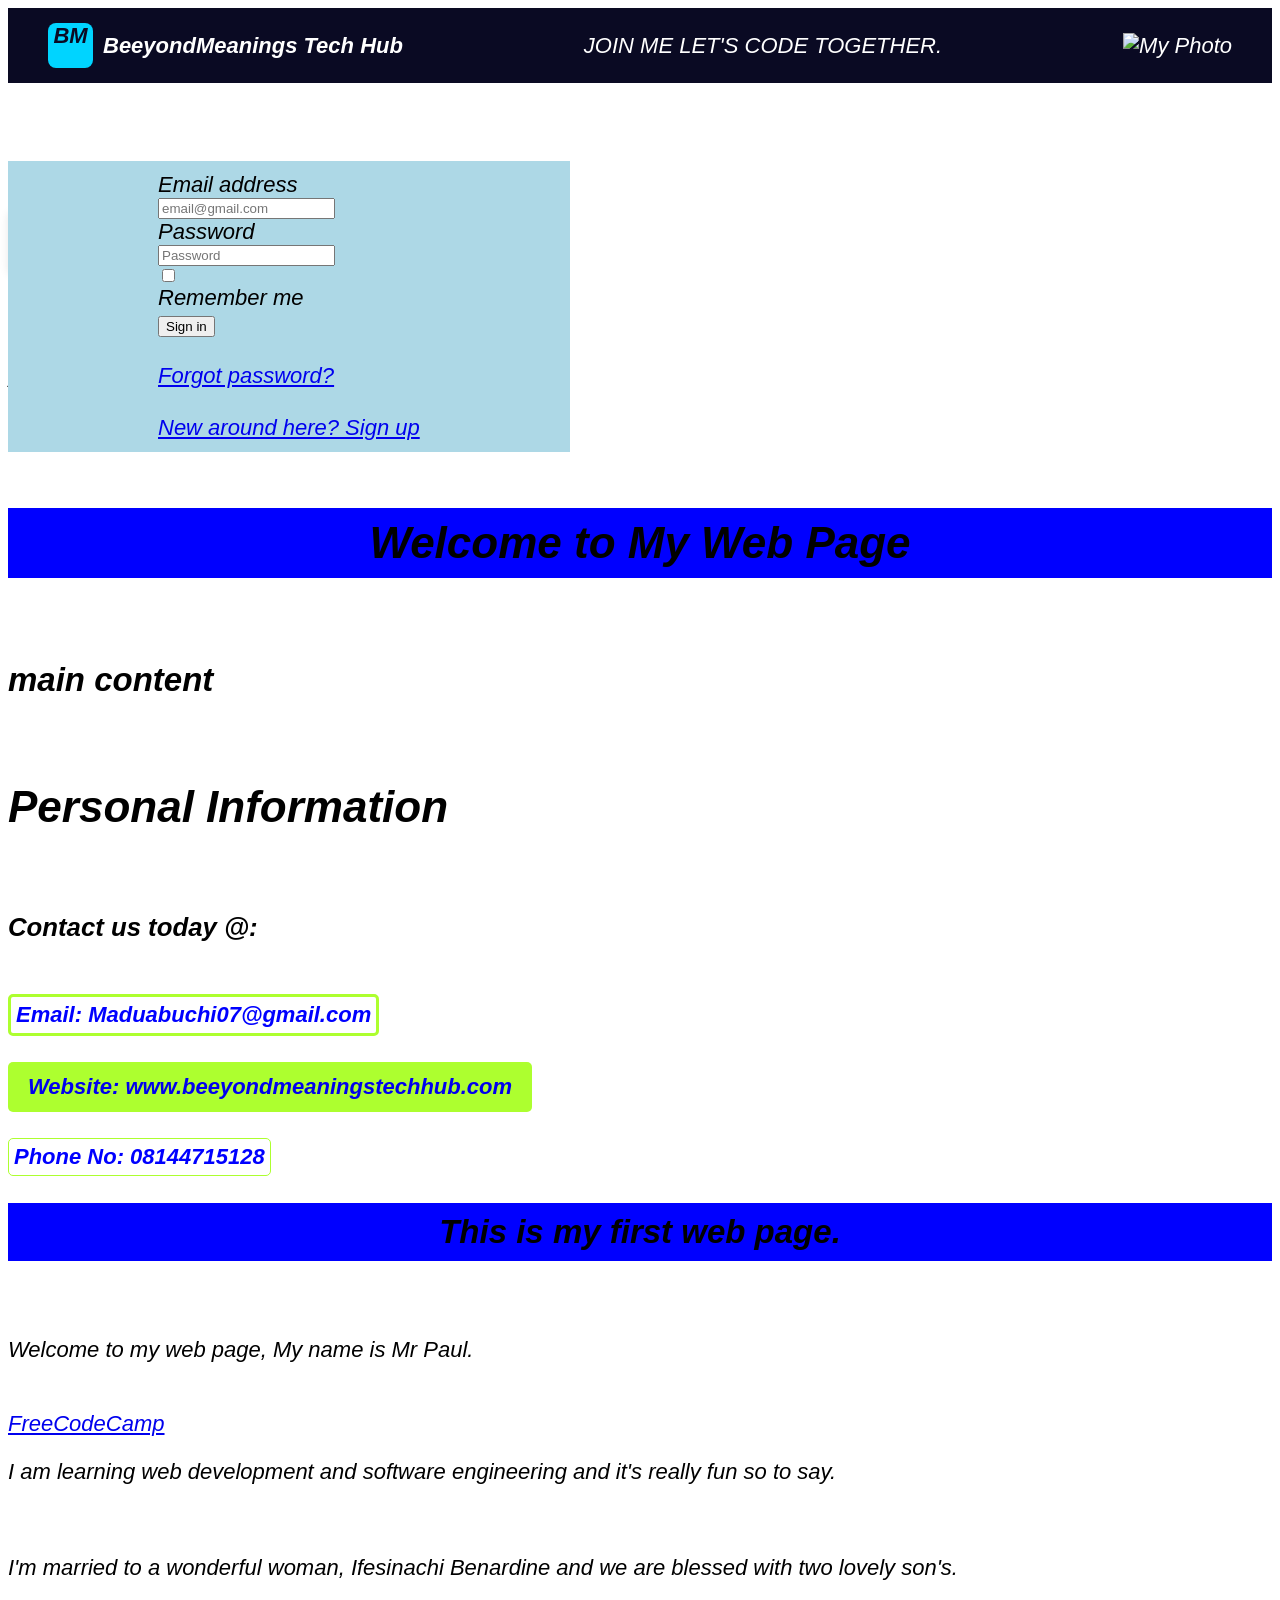
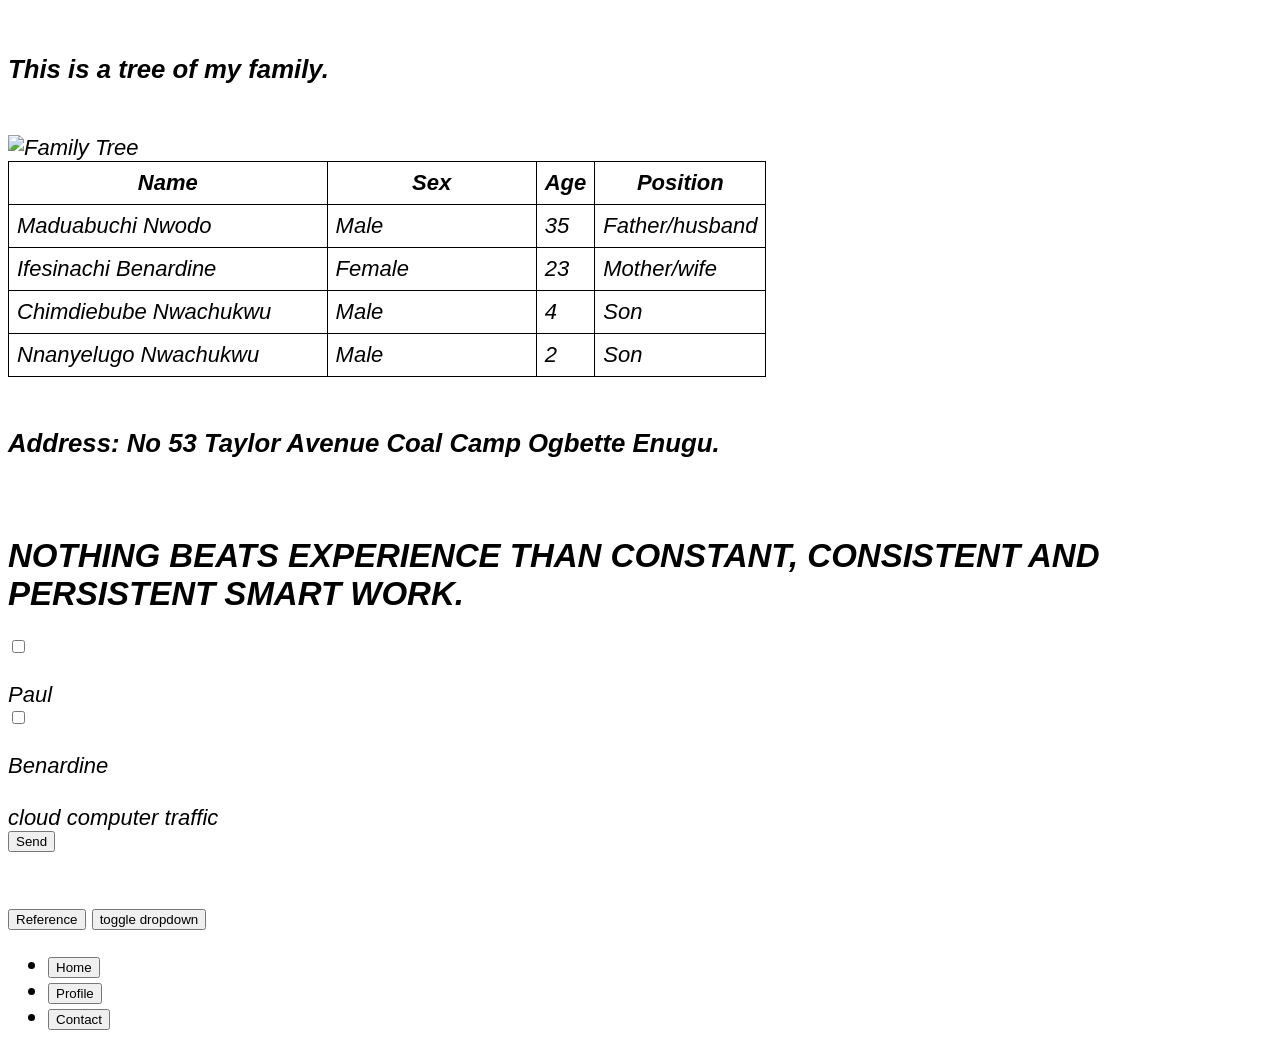
==== my_work practice/index.html @ 10bc0d4f "Initial commit" ====
<!DOCTYPE html>
<html lang="en">
<head>
   <meta charset="UTF-8">
   <meta name="viewport" content="width=device-width, initial-scale=1.0">
   <title>BeeyondMeanings Tech Hub</title>
   <link rel="stylesheet" href="style.css">
   <link rel="stylesheet" href="My-photo.jpg.jpg">
   <style>
      table, th, td {
         border: 1px solid black;
         border-collapse: collapse;
         padding: 8px;
         width: 60%;
      }

      header {
         display: flex;
         justify-content: space-between;
         align-items: center;
         padding: 15px 40px;
         background: #0a0a23;
         color: white;
         flex-wrap: wrap;
         gap: 15px;
      }
      .logo {
         display: flex;
         align-items: center;
         gap: 10px;
         font-weight: bold;
         font-size: 22px;
      }
      .logo-icon {
         background: #00d4ff;
         color: #0a0a23;
         border-radius: 8px;
         display: flex;
         justify-content: center;
         font-weight: 900;
         width: 45px;
         height: 45px;
      }
      .main-body {
         text-align: center;
         padding: 40px 20px;
      }
      .main-body img[src="My-photo.jpg.jpg"] {
         width: 100px;
         max-width: 700%;
         height: auto;
         border-radius: 15px;
         box-shadow: 0 8px 20px rgba(0,0,0,0.2);
         margin-top: 20px;
         object-fit: cover;
      }

   </style>
</head>
<body>
   <header>
      <div class="logo">
         <div class="logo-icon">BM</div> BeeyondMeanings Tech Hub
      </div>
      <span>JOIN ME LET'S CODE TOGETHER.</span>
      <img src="My-photo.jpg.jpg" alt="My Photo">
   </header>
      <br>
   <br>
   <style>
      .box-border{
         background: white;
         color: blue;
         box-shadow: 0 4px 10px rgba(0,0,0,0.1);
         border: 3px solid black;
         padding: 15px 30px;
         border-radius: 8px;
         display: inline-block;
         text-align: none;
      }
   </style>
   <br>
   <div class="dropdown-menu">
      <form class="px-4 py-3">
         <div class="mb-3">
            <label for="exampleDropdownFormEmail1" class="form-label">Email address</label>
            <input type="email" class="form-control" id="exampleDropdownFormEmail1" placeholder="email@gmail.com">
         </div>
         <div class="mb-3">
            <label for="exampleDropdownFormPassword1" class="form-label">Password</label>
            <input type="password" class="form-control" id="exampleDropdownFormPassword1" placeholder="Password">
         </div>
         <div class="mb-3">
            <div class="form-check">
               <input type="checkbox" class="form-check-input" id="dropdownCheck">
               <label class="form-check-label" for="dropdownCheck">
                  Remember me
               </label>
            </div>
         </div>
         <button type="submit" class="btn btn-primary">Sign in</button>
      </form>
      <br>
      <a class="dropdown-item" href="#">Forgot password?</a>
      <br>
      <div class="dropdown-divider"></div>
      <br>
      <a class="dropdown-item" href="#">New around here?    Sign up</a>
   </div>
   <br>
   <h3 class="box-border">Home</h3>
   <br> 
      <!--<div class="topnav">
         <div class="search-container">
            <form role="search" id="form">
            <input type="search" class="search" id="query" name="q" placeholder="Search...">
            </form->-->
   </div>
   <br>
   <h1>About Me</h1>
   <br>
   <div class="center-box">
      <br>
   <h1 style="text-align: center; background-color: blue; padding: 10px;">Welcome to My Web Page</h1>
   </div> 
   <br>
   <h2>main content</h2>
   <br>
   <h1>Personal Information</h1>
 
      <br>
      <h3>Contact us today @:</h3>
      <br>
      <a href="mailto:Maduabuchi07@gmail.com" class="email-link">Email: Maduabuchi07@gmail.com</a>
      <br>
      <br>
      <a href="https://www.beeyondmeaningstechhub.com" target="_blank" rel="noopener noreferrer" class="site-btn">Website: www.beeyondmeaningstechhub.com</a>
      <br>
      <br>
      <a href="tel:+2348144715128" class="phone-link">Phone No: 08144715128</a>
<br> 
   <h2 style="text-align: center; background-color: blue; padding: 10px;">This is my first web page.</h2>
   <br>
   <p>Welcome to my web page, My name is Mr Paul.</p>
   <br>
   <a href="https://www.freecodecamp.org/" target="#">FreeCodeCamp</a>
   <p>I am learning web development and software engineering and it's really fun so to say.</p>
   <br>
   <p>I'm married to a wonderful woman, Ifesinachi Benardine and we are blessed with two lovely son's.</p>
   <br>
   <h3>This is a tree of my family.</h3>
   <br>
   <img src="https://www.kohphoto.com/wp-content/uploads/2019/12/Carly-10.jpg" alt="Family Tree">
   <br>
   <table>

     <tr>
       <th>Name</th>
       <th>Sex</th>
       <th>Age</th>
       <th>Position</th>
     </tr>

     <tr>
       <td>Maduabuchi Nwodo</td>
       <td>Male</td>
       <td>35</td>
       <td>Father/husband</td>
     </tr>

     <tr>
       <td>Ifesinachi Benardine</td>
       <td>Female</td>
       <td>23</td>
       <td>Mother/wife</td>
     </tr>

     <tr>
         <td>Chimdiebube Nwachukwu</td>
         <td>Male</td>
         <td>4</td>
         <td>Son</td>
     </tr>

     <tr>
      <td>Nnanyelugo Nwachukwu</td>
      <td>Male</td>
      <td>2</td>
      <td>Son</td>
     </tr>

   </table>

   </div>

   <br>

<address>
   <h3>Address: No 53 Taylor Avenue Coal Camp Ogbette Enugu.</h3>


</address>
<br>
<h2>NOTHING BEATS EXPERIENCE THAN CONSTANT, CONSISTENT AND  PERSISTENT SMART WORK.</h2>

<input type="checkbox" name="username" id="username" value="Paul">
<br>
<label for="username1">Paul</label>
<br>
<input type="checkbox" name="username" id="password" value="Benardine">
<br>
<label for="username2">Benardine</label>
<br>
<br>
<i class="material-icons">cloud</i>
<i class="material-icons">computer</i>
<i class="material-icons">traffic</i>
<br>
<input type="Submit" value="Send">
<br>
   </div>
   <br>
   <div class="btn-group">
      <button type="button" class="btn btn-secondary">Reference</button>
      <button type="button" class="btn btn-secondary dropdown-toggle dropdown-toggle-split" data-bs-toggle="dropdown"
         aria-expanded="false" data-bs-reference="parent">
         <span class="visually-hidden">toggle dropdown</span>
      </button>
   </div>
</div>
<ul class="nav nav-pills nav-fill gap-2 p-1 small bg-primary rounded-5 shadow-sm" id="pillNav2" role="tablist"
   style="--bs-nav-link-color: var(--bs-white); --bs-nav-pills-link-active-color: var(--bs-primary); --bs-nav-pills-link-active-bg: var(--bs-white);">
   <li class="nav-item" role="presentation">
      <button class="nav-link active rounded-5" id="home-tab2" data-bs-toggle="tab" type="button" role="tab"
         aria-selected="true">Home</button>
   </li>
   <li class="nav-item" role="presentation">
      <button class="nav-link rounded-5" id="profile-tab2" data-bs-toggle="tab" type="button" role="tab"
         aria-selected="false">Profile</button>
   </li>
   <li class="nav-item" role="presentation">
      <button class="nav-link rounded-5" id="contact-tab2" data-bs-toggle="tab" type="button" role="tab"
         aria-selected="false">Contact</button>
   </li>
</ul>


</body>




</html>
---- my_work practice/style.css ----
/*This is a comment in css; A single line comment */
/*
This is a multiple line comment in css
*/
.dropdownbutton{
   float: center;
   text-align: center;
   background-color: navy;
   color: greenyellow;
   padding: 13px;
   font-size: 30px;
   border: 1px solid greenyellow;
   cursor: pointer;}

.dropdown-menu {
   /* display: none; */
   position: absolute;
   background-color: lightblue;
   min-width: 150px;
}

.dropdown-menu {
   color: black;
   padding: 11px 150px;
   text-decoration: none;
   display: block;
}

.dropdown-menu a:hover {
   background-color: gold;
}

.dropdown:hover .dropdown-menu {
   display: block;
}

.dropdown:hover .dropdownbutton {
   background-color: none;
}

.box-border{
   display: block;
   width: fit-content;
   margin: 20px auto;
   text-align: left;
}

body {
   font-family: Arial, Helvetica, sans-serif;
   font-size: 22px;
   font-style: italic;
   background-color: white;
   background-image: "My-photo.jpg.jpg";
   border: 0cqmax;

}

.body .dropdownbutton{
   float: center;
   background-color: navy;
   color: greenyellow;
   padding: 13px;
   font-size: 30px;
   border: 1px solid greenyellow;
   cursor: pointer;
}
style{
table-layout: fixed;
   width: 60%;
   border-collapse: collapse;
   border: 1px solid black;
   font-style: italic;
}
table, th, td {
   border: 1px solid black;
   border-collapse: collapse;
   padding: 8px;
   width: 60%;
}
style

 address h3{ 
   text-emphasis-position: calc();
   text-size-adjust: initial;
   font-size: larger;
   font: bolder;
   font-weight: 400;
   font-style: italic;
   text-decoration: none;

 }
h3{
   text-emphasis-color: inherit;
}

.main-body img[src="My-photo.jpg.jpg"] {
   background-image: url("My-photo.jpg.jpg");
 }

 input{
   display: block;
 }

.topnav .search-container{
   box-shadow: inset 0 0 10px #000000;
   border-radius: 0cqi;
   box-sizing: bolder;
   text-align: right;
   float: right; 
   font-family: Arial, Helvetica, sans-serif;
   position: relative; right:100px; top: 10px;


 }

 .topnav .search-container input[type=search] {
   width: 300%;
   padding: 15px;
   border: 2px solid white;
   margin-top: 8px;
   font-size: 15px;
   font-style: italic;
   font-family: Arial, Helvetica, sans-serif;
   font-weight: bold border 3px solid black;
   background-color: whitesmoke;
   border-radius: 10px;

 }


.h2 .main-content{
   float: right;
   background-origin: padding-box;
   border: #000000;
   border-style: solid; height: 100px;
   text-align: right; font-size: 30px;
   text-decoration: dashed;


}
 .email-link {
   color: blue;
   text-decoration: none;
   font-weight: bold;
   border: 3px solid greenyellow;
   border-radius: 5px;
   display: inline-block;
   width: fit-content;
   padding: 5px;
   font-style: italic;
 }

 .site-btn {
   display: inline-block;
   background-color: greenyellow;
   text-decoration: none;
   padding: 12px 20px;
   border-radius: 5px;
   font-weight: bold;
   
 }

  .site-btn:hover {
      background-color: darkblue;
   }

   .phone-link {
      color: blue;
      text-decoration: none;
      font-weight: bold;
      padding: 5px;
      border: 1px solid greenyellow;
      border-radius: 5px;
      display: inline-block;
   }
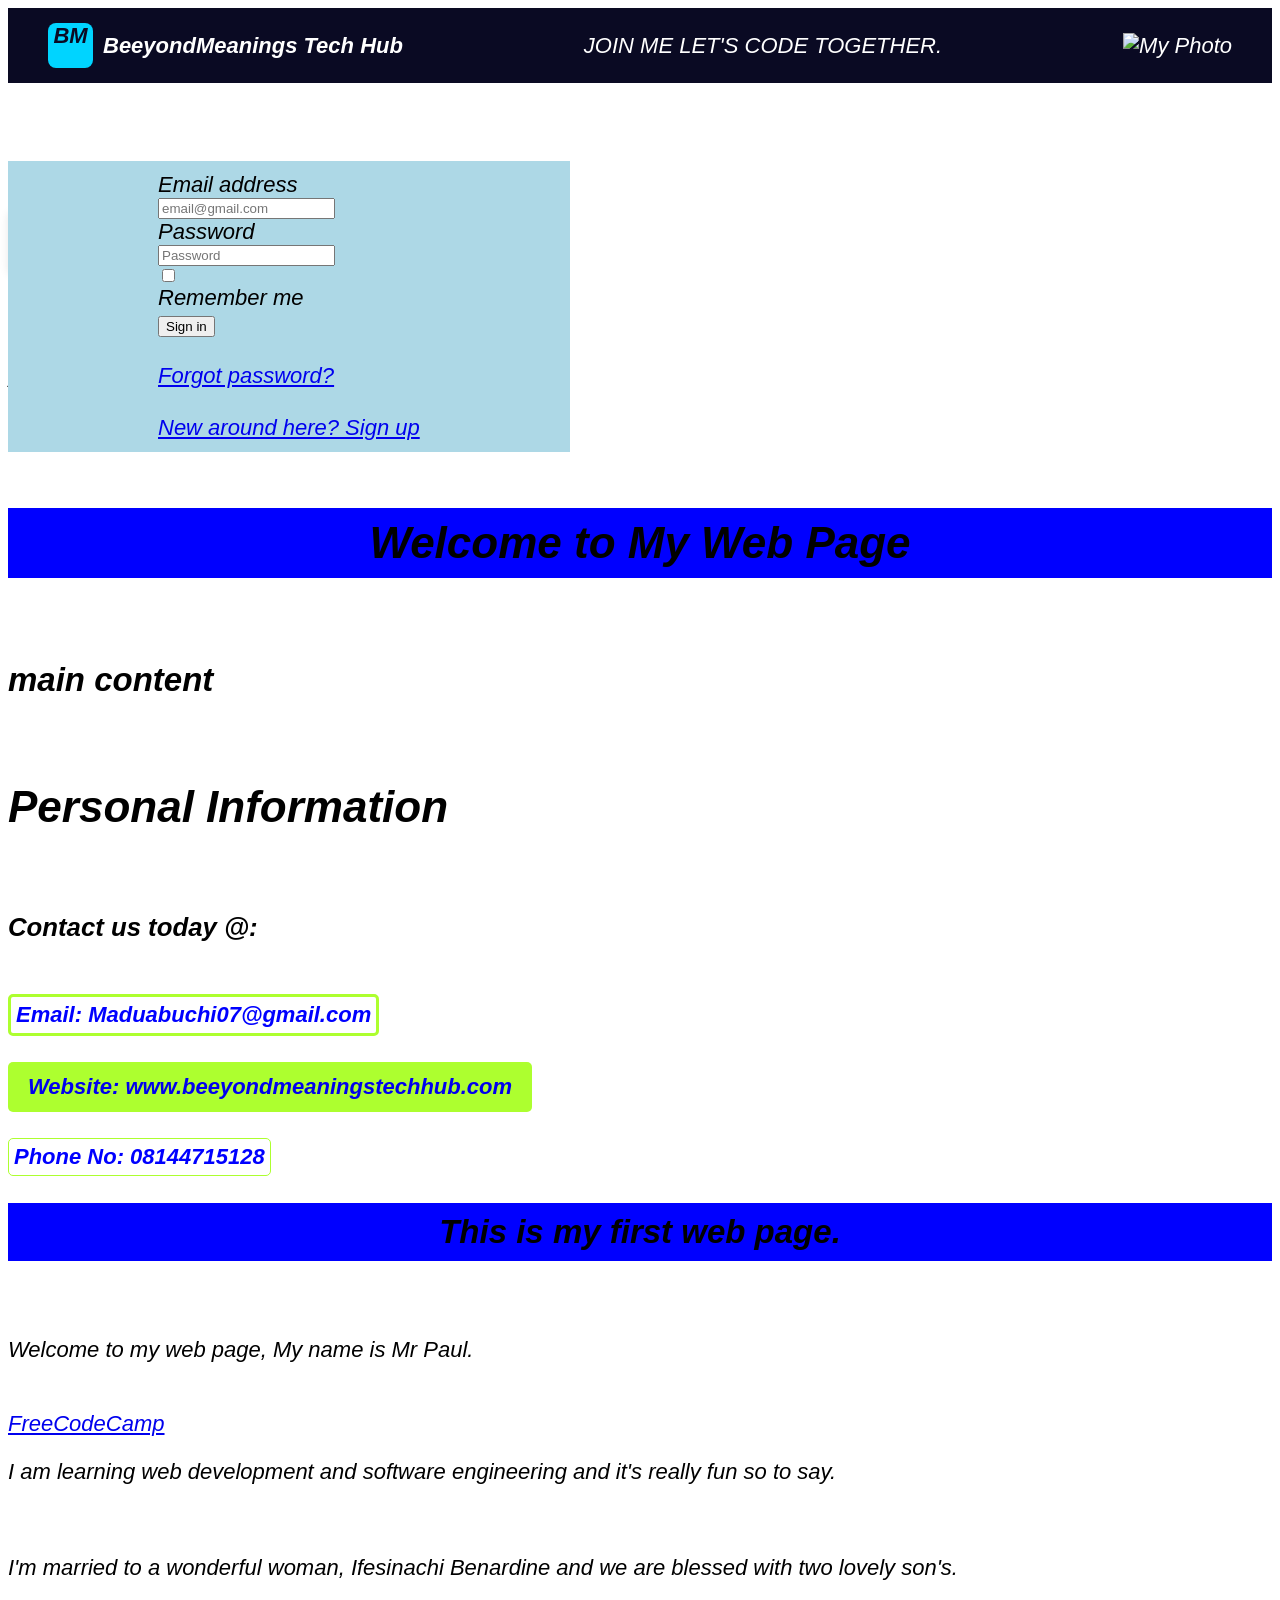
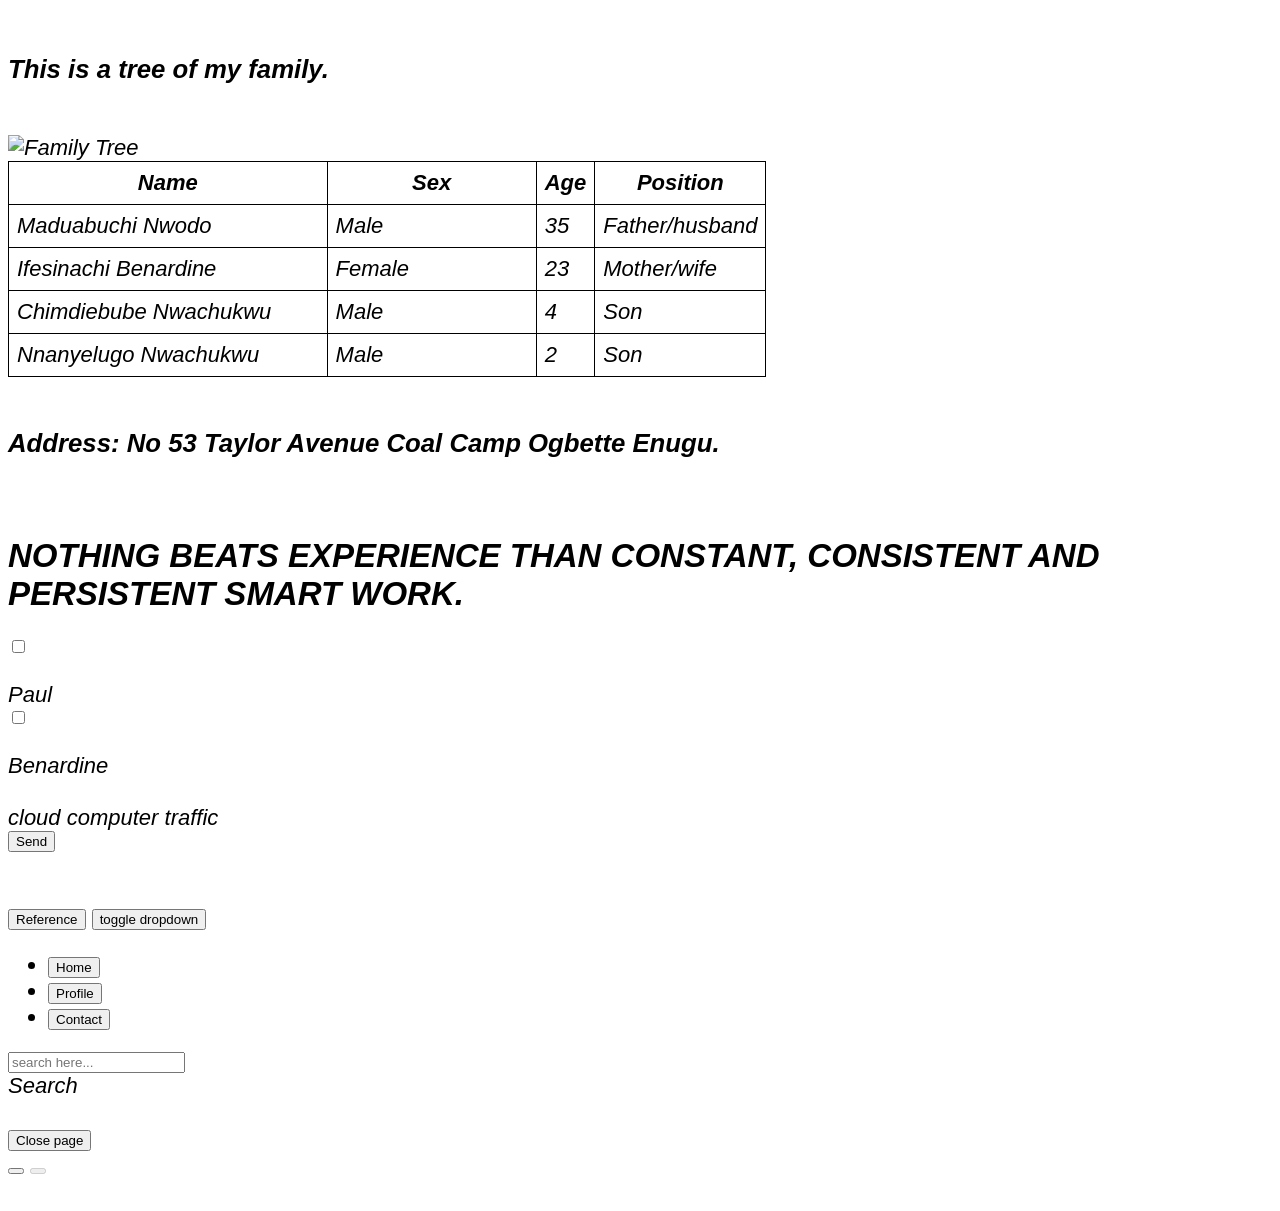
==== commit 40cb2ced: "Update website" ====
--- a/my_work practice/index.html
+++ b/my_work practice/index.html
@@ -244,6 +244,19 @@
    </li>
 </ul>
 
+<div class="container">
+   <input type="search" class="btn-box" float="right" id="exampleDropdownformsearch" width="60px" height="25px" placeholder="search here...">Search</button>
+</div>
+<br>
+
+<button type="button" class="btn-close" aria-label="Close" float="right">Close page</button>
+<br>
+<div data-bs-theme="dark">
+   <button type="button" class="btn-close" aria-label="Close"></button>
+   <button type="button" class="btn-close" disabled aria-label="Close"></button>
+</div>
+<br>
+
 
 </body>
 
